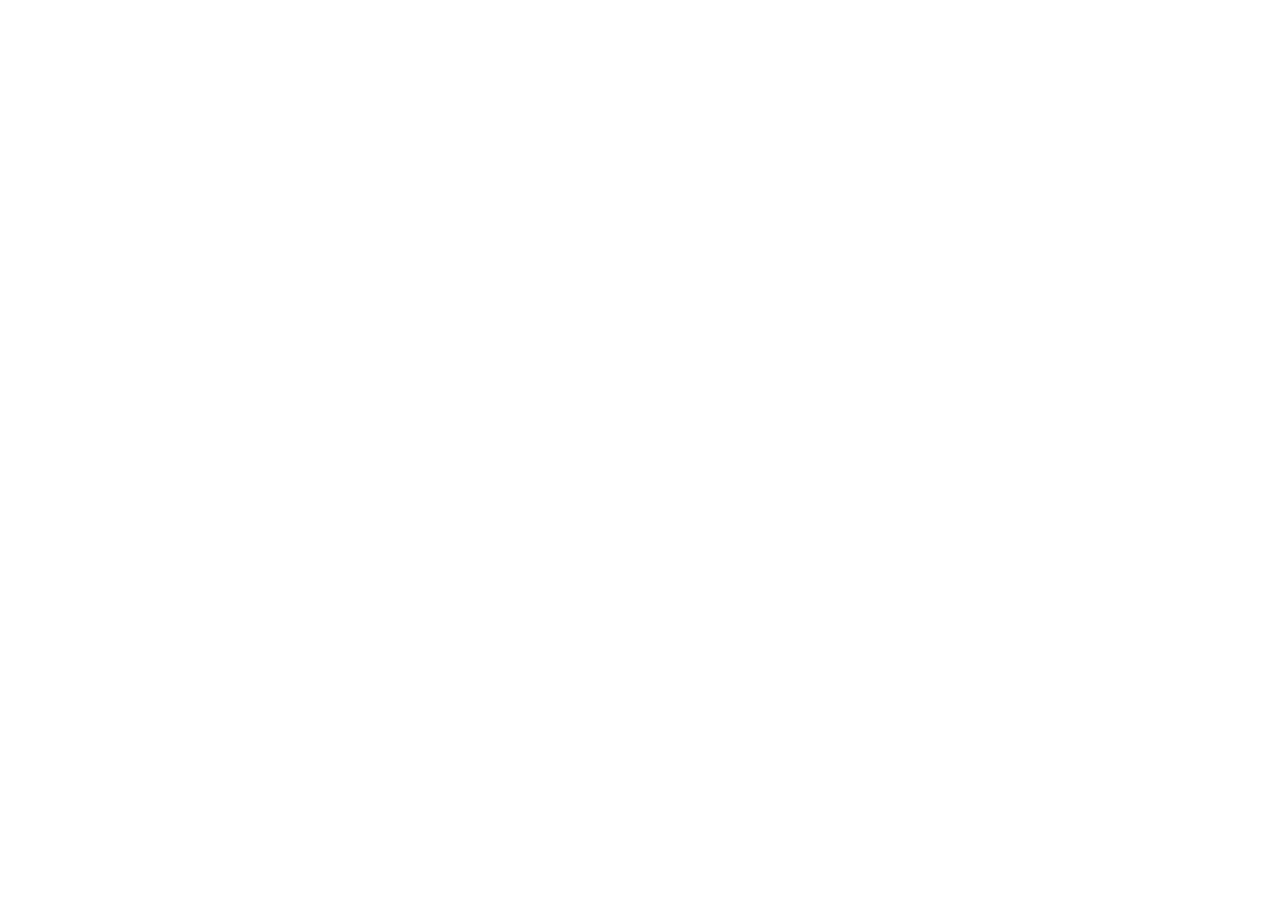
==== qgis2web_2026_10_25-00_09_29_727460/index.html @ d970b3ca "Add qgis2web_2026_10_25-00_09_29_727460" ====
<!doctype html>
<html lang="en">
    <head>
        <meta charset="utf-8">
        <meta http-equiv="X-UA-Compatible" content="IE=edge">
        <meta name="viewport" content="initial-scale=1,user-scalable=no,maximum-scale=1,width=device-width">
        <meta name="mobile-web-app-capable" content="yes">
        <meta name="apple-mobile-web-app-capable" content="yes">
        <link rel="stylesheet" href="css/leaflet.css">
        <link rel="stylesheet" href="css/L.Control.Layers.Tree.css">
        <link rel="stylesheet" href="css/qgis2web.css">
        <link rel="stylesheet" href="css/fontawesome-all.min.css">
        <link rel="stylesheet" href="css/MarkerCluster.css">
        <link rel="stylesheet" href="css/MarkerCluster.Default.css">
        <link rel="stylesheet" href="css/leaflet.photon.css">
        <link rel="stylesheet" href="css/leaflet-measure.css">
        <style>
        html, body, #map {
            width: 100%;
            height: 100%;
            padding: 0;
            margin: 0;
        }
        </style>
        <title></title>
    </head>
    <body>
        <div id="map">
        </div>
        <script src="js/qgis2web_expressions.js"></script>
        <script src="js/leaflet.js"></script>
        <script src="js/L.Control.Layers.Tree.min.js"></script>
        <script src="js/leaflet.rotatedMarker.js"></script>
        <script src="js/leaflet.pattern.js"></script>
        <script src="js/leaflet-hash.js"></script>
        <script src="js/Autolinker.min.js"></script>
        <script src="js/rbush.min.js"></script>
        <script src="js/labelgun.min.js"></script>
        <script src="js/labels.js"></script>
        <script src="js/leaflet.photon.js"></script>
        <script src="js/leaflet-measure.js"></script>
        <script src="js/leaflet.markercluster.js"></script>
        <script src="data/UtilityLines_2.js"></script>
        <script src="data/BuildingLine_3.js"></script>
        <script src="data/HydrographyLine_4.js"></script>
        <script src="data/1992InterviewData_6.js"></script>
        <script src="data/B21_7.js"></script>
        <script>
        var highlightLayer;
        function highlightFeature(e) {
            highlightLayer = e.target;
            highlightLayer.openPopup();
        }
        var map = L.map('map', {
            zoomControl:false, maxZoom:28, minZoom:1
        }).fitBounds([[22.26948636373318,113.93070449244897],[22.296242322467123,113.96947660031492]]);
        var hash = new L.Hash(map);
        map.attributionControl.setPrefix('<a href="https://github.com/qgis2web/qgis2web" target="_blank">qgis2web</a> &middot; <a href="https://leafletjs.com" title="A JS library for interactive maps">Leaflet</a> &middot; <a href="https://qgis.org">QGIS</a>');
        var autolinker = new Autolinker({truncate: {length: 30, location: 'smart'}});
        // remove popup's row if "visible-with-data"
        function removeEmptyRowsFromPopupContent(content, feature) {
         var tempDiv = document.createElement('div');
         tempDiv.innerHTML = content;
         var rows = tempDiv.querySelectorAll('tr');
         for (var i = 0; i < rows.length; i++) {
             var td = rows[i].querySelector('td.visible-with-data');
             var key = td ? td.id : '';
             if (td && td.classList.contains('visible-with-data') && feature.properties[key] == null) {
                 rows[i].parentNode.removeChild(rows[i]);
             }
         }
         return tempDiv.innerHTML;
        }
        // modify popup if contains media
        function addClassToPopupIfMedia(content, popup) {
            var tempDiv = document.createElement('div');
            tempDiv.innerHTML = content;
            var imgTd = tempDiv.querySelector('td img');
            if (imgTd) {
                var src = imgTd.getAttribute('src');
                if (/\.(jpg|jpeg|png|gif|bmp|webp|avif)$/i.test(src)) {
                    popup._contentNode.classList.add('media');
                    var img = popup._contentNode.querySelector('td img');
                    if (img) {
                        // If already loaded (cache), update immediately
                        if (img.complete && img.naturalHeight > 0) {
                            popup.update();
                        } else {
                            img.addEventListener('load', function() {
                                popup.update();
                            });
                            img.addEventListener('error', function() {
                                popup.update();
                            });
                        }
                    }
                } else if (/\.(mp3|wav|ogg|aac)$/i.test(src)) {
                    var audio = document.createElement('audio');
                    audio.controls = true;
                    audio.src = src;
                    imgTd.parentNode.replaceChild(audio, imgTd);
                    popup._contentNode.classList.add('media');
                    setTimeout(function() {
                        popup.setContent(tempDiv.innerHTML);
                        popup.update();
                    }, 10);
                } else if (/\.(mp4|webm|ogg|mov)$/i.test(src)) {
                    var video = document.createElement('video');
                    video.controls = true;
                    video.src = src;
                    video.style.width = "400px";
                    video.style.height = "300px";
                    video.style.maxHeight = "60vh";
                    video.style.maxWidth = "60vw";
                    imgTd.parentNode.replaceChild(video, imgTd);
                    popup._contentNode.classList.add('media');
                    // Aggiorna il popup quando il video carica i metadati
                    video.addEventListener('loadedmetadata', function() {
                        popup.update();
                    });
                    setTimeout(function() {
                        popup.setContent(tempDiv.innerHTML);
                        popup.update();
                    }, 10);
                } else {
                    popup._contentNode.classList.remove('media');
                }
            } else {
                popup._contentNode.classList.remove('media');
            }
        }
        var zoomControl = L.control.zoom({
            position: 'topleft'
        }).addTo(map);
        var measureControl = new L.Control.Measure({
            position: 'topleft',
            primaryLengthUnit: 'meters',
            secondaryLengthUnit: 'kilometers',
            primaryAreaUnit: 'sqmeters',
            secondaryAreaUnit: 'hectares'
        });
        measureControl.addTo(map);
        document.getElementsByClassName('leaflet-control-measure-toggle')[0].innerHTML = '';
        document.getElementsByClassName('leaflet-control-measure-toggle')[0].className += ' fas fa-ruler';
        var bounds_group = new L.featureGroup([]);
        function setBounds() {
        }
        map.createPane('pane_2026opographicMap_0');
        map.getPane('pane_2026opographicMap_0').style.zIndex = 400;
        var img_2026opographicMap_0 = 'data/2026opographicMap_0.png';
        var img_bounds_2026opographicMap_0 = [[22.273666401328807,113.93408524462212],[22.300808410150857,113.9705172786357]];
        var layer_2026opographicMap_0 = new L.imageOverlay(img_2026opographicMap_0,
                                              img_bounds_2026opographicMap_0,
                                              {pane: 'pane_2026opographicMap_0'});
        bounds_group.addLayer(layer_2026opographicMap_0);
        map.addLayer(layer_2026opographicMap_0);
        map.createPane('pane_1982Aerial_1');
        map.getPane('pane_1982Aerial_1').style.zIndex = 401;
        var img_1982Aerial_1 = 'data/1982Aerial_1.png';
        var img_bounds_1982Aerial_1 = [[22.273668309625048,113.93408318735082],[22.300810318902073,113.9705152222537]];
        var layer_1982Aerial_1 = new L.imageOverlay(img_1982Aerial_1,
                                              img_bounds_1982Aerial_1,
                                              {pane: 'pane_1982Aerial_1'});
        bounds_group.addLayer(layer_1982Aerial_1);
        map.addLayer(layer_1982Aerial_1);
        function pop_UtilityLines_2(feature, layer) {
            layer.on({
                mouseout: function(e) {
                    if (typeof layer.closePopup == 'function') {
                        layer.closePopup();
                    } else {
                        layer.eachLayer(function(feature){
                            feature.closePopup()
                        });
                    }
                },
                mouseover: highlightFeature,
            });
            var popupContent = '<table>\
                    <tr>\
                        <td colspan="2">' + (feature.properties['OBJECTID'] !== null ? autolinker.link(String(feature.properties['OBJECTID']).replace(/'/g, '\'').toLocaleString()) : '') + '</td>\
                    </tr>\
                    <tr>\
                        <td colspan="2">' + (feature.properties['LASTUPDATEDATE'] !== null ? autolinker.link(String(feature.properties['LASTUPDATEDATE']).replace(/'/g, '\'').toLocaleString()) : '') + '</td>\
                    </tr>\
                    <tr>\
                        <td colspan="2">' + (feature.properties['FEATURE_ID'] !== null ? autolinker.link(String(feature.properties['FEATURE_ID']).replace(/'/g, '\'').toLocaleString()) : '') + '</td>\
                    </tr>\
                    <tr>\
                        <td colspan="2">' + (feature.properties['FEATUREPOLY_ID'] !== null ? autolinker.link(String(feature.properties['FEATUREPOLY_ID']).replace(/'/g, '\'').toLocaleString()) : '') + '</td>\
                    </tr>\
                    <tr>\
                        <td colspan="2">' + (feature.properties['FEATURESUBTYPE'] !== null ? autolinker.link(String(feature.properties['FEATURESUBTYPE']).replace(/'/g, '\'').toLocaleString()) : '') + '</td>\
                    </tr>\
                    <tr>\
                        <td colspan="2">' + (feature.properties['FEATURECODE'] !== null ? autolinker.link(String(feature.properties['FEATURECODE']).replace(/'/g, '\'').toLocaleString()) : '') + '</td>\
                    </tr>\
                    <tr>\
                        <td colspan="2">' + (feature.properties['DATASTATUS'] !== null ? autolinker.link(String(feature.properties['DATASTATUS']).replace(/'/g, '\'').toLocaleString()) : '') + '</td>\
                    </tr>\
                    <tr>\
                        <td colspan="2">' + (feature.properties['DATASOURCE'] !== null ? autolinker.link(String(feature.properties['DATASOURCE']).replace(/'/g, '\'').toLocaleString()) : '') + '</td>\
                    </tr>\
                    <tr>\
                        <td colspan="2">' + (feature.properties['DATALEVEL'] !== null ? autolinker.link(String(feature.properties['DATALEVEL']).replace(/'/g, '\'').toLocaleString()) : '') + '</td>\
                    </tr>\
                    <tr>\
                        <td colspan="2">' + (feature.properties['DISPLAY'] !== null ? autolinker.link(String(feature.properties['DISPLAY']).replace(/'/g, '\'').toLocaleString()) : '') + '</td>\
                    </tr>\
                    <tr>\
                        <td colspan="2">' + (feature.properties['ENGLISHNAME'] !== null ? autolinker.link(String(feature.properties['ENGLISHNAME']).replace(/'/g, '\'').toLocaleString()) : '') + '</td>\
                    </tr>\
                    <tr>\
                        <td colspan="2">' + (feature.properties['CHINESENAME'] !== null ? autolinker.link(String(feature.properties['CHINESENAME']).replace(/'/g, '\'').toLocaleString()) : '') + '</td>\
                    </tr>\
                    <tr>\
                        <td colspan="2">' + (feature.properties['DISTRICT'] !== null ? autolinker.link(String(feature.properties['DISTRICT']).replace(/'/g, '\'').toLocaleString()) : '') + '</td>\
                    </tr>\
                    <tr>\
                        <td colspan="2">' + (feature.properties['Shape_Length'] !== null ? autolinker.link(String(feature.properties['Shape_Length']).replace(/'/g, '\'').toLocaleString()) : '') + '</td>\
                    </tr>\
                </table>';
            var content = removeEmptyRowsFromPopupContent(popupContent, feature);
			layer.on('popupopen', function(e) {
				addClassToPopupIfMedia(content, e.popup);
			});
			layer.bindPopup(content, { maxHeight: 400 });
        }

        function style_UtilityLines_2_0() {
            return {
                pane: 'pane_UtilityLines_2',
                opacity: 1,
                color: 'rgba(232,113,141,1.0)',
                dashArray: '',
                lineCap: 'round',
                lineJoin: 'round',
                weight: 1.0,
                fillOpacity: 0,
                interactive: true,
            }
        }
        map.createPane('pane_UtilityLines_2');
        map.getPane('pane_UtilityLines_2').style.zIndex = 402;
        map.getPane('pane_UtilityLines_2').style['mix-blend-mode'] = 'normal';
        var layer_UtilityLines_2 = new L.geoJson(json_UtilityLines_2, {
            attribution: '',
            interactive: true,
            dataVar: 'json_UtilityLines_2',
            layerName: 'layer_UtilityLines_2',
            pane: 'pane_UtilityLines_2',
            onEachFeature: pop_UtilityLines_2,
            style: style_UtilityLines_2_0,
        });
        bounds_group.addLayer(layer_UtilityLines_2);
        map.addLayer(layer_UtilityLines_2);
        function pop_BuildingLine_3(feature, layer) {
            layer.on({
                mouseout: function(e) {
                    if (typeof layer.closePopup == 'function') {
                        layer.closePopup();
                    } else {
                        layer.eachLayer(function(feature){
                            feature.closePopup()
                        });
                    }
                },
                mouseover: highlightFeature,
            });
            var popupContent = '<table>\
                    <tr>\
                        <td colspan="2">' + (feature.properties['OBJECTID'] !== null ? autolinker.link(String(feature.properties['OBJECTID']).replace(/'/g, '\'').toLocaleString()) : '') + '</td>\
                    </tr>\
                    <tr>\
                        <td colspan="2">' + (feature.properties['LASTUPDATEDATE'] !== null ? autolinker.link(String(feature.properties['LASTUPDATEDATE']).replace(/'/g, '\'').toLocaleString()) : '') + '</td>\
                    </tr>\
                    <tr>\
                        <td colspan="2">' + (feature.properties['FEATURE_ID'] !== null ? autolinker.link(String(feature.properties['FEATURE_ID']).replace(/'/g, '\'').toLocaleString()) : '') + '</td>\
                    </tr>\
                    <tr>\
                        <td colspan="2">' + (feature.properties['FEATUREPOLY_ID'] !== null ? autolinker.link(String(feature.properties['FEATUREPOLY_ID']).replace(/'/g, '\'').toLocaleString()) : '') + '</td>\
                    </tr>\
                    <tr>\
                        <td colspan="2">' + (feature.properties['FEATURESUBTYPE'] !== null ? autolinker.link(String(feature.properties['FEATURESUBTYPE']).replace(/'/g, '\'').toLocaleString()) : '') + '</td>\
                    </tr>\
                    <tr>\
                        <td colspan="2">' + (feature.properties['FEATURECODE'] !== null ? autolinker.link(String(feature.properties['FEATURECODE']).replace(/'/g, '\'').toLocaleString()) : '') + '</td>\
                    </tr>\
                    <tr>\
                        <td colspan="2">' + (feature.properties['DATASTATUS'] !== null ? autolinker.link(String(feature.properties['DATASTATUS']).replace(/'/g, '\'').toLocaleString()) : '') + '</td>\
                    </tr>\
                    <tr>\
                        <td colspan="2">' + (feature.properties['DATASOURCE'] !== null ? autolinker.link(String(feature.properties['DATASOURCE']).replace(/'/g, '\'').toLocaleString()) : '') + '</td>\
                    </tr>\
                    <tr>\
                        <td colspan="2">' + (feature.properties['DATALEVEL'] !== null ? autolinker.link(String(feature.properties['DATALEVEL']).replace(/'/g, '\'').toLocaleString()) : '') + '</td>\
                    </tr>\
                    <tr>\
                        <td colspan="2">' + (feature.properties['DISPLAY'] !== null ? autolinker.link(String(feature.properties['DISPLAY']).replace(/'/g, '\'').toLocaleString()) : '') + '</td>\
                    </tr>\
                    <tr>\
                        <td colspan="2">' + (feature.properties['DISTRICT'] !== null ? autolinker.link(String(feature.properties['DISTRICT']).replace(/'/g, '\'').toLocaleString()) : '') + '</td>\
                    </tr>\
                    <tr>\
                        <td colspan="2">' + (feature.properties['Shape_Length'] !== null ? autolinker.link(String(feature.properties['Shape_Length']).replace(/'/g, '\'').toLocaleString()) : '') + '</td>\
                    </tr>\
                </table>';
            var content = removeEmptyRowsFromPopupContent(popupContent, feature);
			layer.on('popupopen', function(e) {
				addClassToPopupIfMedia(content, e.popup);
			});
			layer.bindPopup(content, { maxHeight: 400 });
        }

        function style_BuildingLine_3_0() {
            return {
                pane: 'pane_BuildingLine_3',
                opacity: 1,
                color: 'rgba(114,155,111,1.0)',
                dashArray: '',
                lineCap: 'round',
                lineJoin: 'round',
                weight: 1.0,
                fillOpacity: 0,
                interactive: true,
            }
        }
        map.createPane('pane_BuildingLine_3');
        map.getPane('pane_BuildingLine_3').style.zIndex = 403;
        map.getPane('pane_BuildingLine_3').style['mix-blend-mode'] = 'normal';
        var layer_BuildingLine_3 = new L.geoJson(json_BuildingLine_3, {
            attribution: '',
            interactive: true,
            dataVar: 'json_BuildingLine_3',
            layerName: 'layer_BuildingLine_3',
            pane: 'pane_BuildingLine_3',
            onEachFeature: pop_BuildingLine_3,
            style: style_BuildingLine_3_0,
        });
        bounds_group.addLayer(layer_BuildingLine_3);
        map.addLayer(layer_BuildingLine_3);
        function pop_HydrographyLine_4(feature, layer) {
            layer.on({
                mouseout: function(e) {
                    if (typeof layer.closePopup == 'function') {
                        layer.closePopup();
                    } else {
                        layer.eachLayer(function(feature){
                            feature.closePopup()
                        });
                    }
                },
                mouseover: highlightFeature,
            });
            var popupContent = '<table>\
                    <tr>\
                        <td colspan="2">' + (feature.properties['OBJECTID'] !== null ? autolinker.link(String(feature.properties['OBJECTID']).replace(/'/g, '\'').toLocaleString()) : '') + '</td>\
                    </tr>\
                    <tr>\
                        <td colspan="2">' + (feature.properties['LASTUPDATEDATE'] !== null ? autolinker.link(String(feature.properties['LASTUPDATEDATE']).replace(/'/g, '\'').toLocaleString()) : '') + '</td>\
                    </tr>\
                    <tr>\
                        <td colspan="2">' + (feature.properties['FEATURE_ID'] !== null ? autolinker.link(String(feature.properties['FEATURE_ID']).replace(/'/g, '\'').toLocaleString()) : '') + '</td>\
                    </tr>\
                    <tr>\
                        <td colspan="2">' + (feature.properties['FEATUREPOLY_ID'] !== null ? autolinker.link(String(feature.properties['FEATUREPOLY_ID']).replace(/'/g, '\'').toLocaleString()) : '') + '</td>\
                    </tr>\
                    <tr>\
                        <td colspan="2">' + (feature.properties['FEATURESUBTYPE'] !== null ? autolinker.link(String(feature.properties['FEATURESUBTYPE']).replace(/'/g, '\'').toLocaleString()) : '') + '</td>\
                    </tr>\
                    <tr>\
                        <td colspan="2">' + (feature.properties['FEATURECODE'] !== null ? autolinker.link(String(feature.properties['FEATURECODE']).replace(/'/g, '\'').toLocaleString()) : '') + '</td>\
                    </tr>\
                    <tr>\
                        <td colspan="2">' + (feature.properties['DATASTATUS'] !== null ? autolinker.link(String(feature.properties['DATASTATUS']).replace(/'/g, '\'').toLocaleString()) : '') + '</td>\
                    </tr>\
                    <tr>\
                        <td colspan="2">' + (feature.properties['DATASOURCE'] !== null ? autolinker.link(String(feature.properties['DATASOURCE']).replace(/'/g, '\'').toLocaleString()) : '') + '</td>\
                    </tr>\
                    <tr>\
                        <td colspan="2">' + (feature.properties['DATALEVEL'] !== null ? autolinker.link(String(feature.properties['DATALEVEL']).replace(/'/g, '\'').toLocaleString()) : '') + '</td>\
                    </tr>\
                    <tr>\
                        <td colspan="2">' + (feature.properties['DISPLAY'] !== null ? autolinker.link(String(feature.properties['DISPLAY']).replace(/'/g, '\'').toLocaleString()) : '') + '</td>\
                    </tr>\
                    <tr>\
                        <td colspan="2">' + (feature.properties['ENGLISHNAME'] !== null ? autolinker.link(String(feature.properties['ENGLISHNAME']).replace(/'/g, '\'').toLocaleString()) : '') + '</td>\
                    </tr>\
                    <tr>\
                        <td colspan="2">' + (feature.properties['CHINESENAME'] !== null ? autolinker.link(String(feature.properties['CHINESENAME']).replace(/'/g, '\'').toLocaleString()) : '') + '</td>\
                    </tr>\
                    <tr>\
                        <td colspan="2">' + (feature.properties['DISTRICT'] !== null ? autolinker.link(String(feature.properties['DISTRICT']).replace(/'/g, '\'').toLocaleString()) : '') + '</td>\
                    </tr>\
                    <tr>\
                        <td colspan="2">' + (feature.properties['Shape_Length'] !== null ? autolinker.link(String(feature.properties['Shape_Length']).replace(/'/g, '\'').toLocaleString()) : '') + '</td>\
                    </tr>\
                </table>';
            var content = removeEmptyRowsFromPopupContent(popupContent, feature);
			layer.on('popupopen', function(e) {
				addClassToPopupIfMedia(content, e.popup);
			});
			layer.bindPopup(content, { maxHeight: 400 });
        }

        function style_HydrographyLine_4_0() {
            return {
                pane: 'pane_HydrographyLine_4',
                opacity: 1,
                color: 'rgba(133,182,111,1.0)',
                dashArray: '',
                lineCap: 'round',
                lineJoin: 'round',
                weight: 1.0,
                fillOpacity: 0,
                interactive: true,
            }
        }
        map.createPane('pane_HydrographyLine_4');
        map.getPane('pane_HydrographyLine_4').style.zIndex = 404;
        map.getPane('pane_HydrographyLine_4').style['mix-blend-mode'] = 'normal';
        var layer_HydrographyLine_4 = new L.geoJson(json_HydrographyLine_4, {
            attribution: '',
            interactive: true,
            dataVar: 'json_HydrographyLine_4',
            layerName: 'layer_HydrographyLine_4',
            pane: 'pane_HydrographyLine_4',
            onEachFeature: pop_HydrographyLine_4,
            style: style_HydrographyLine_4_0,
        });
        bounds_group.addLayer(layer_HydrographyLine_4);
        map.addLayer(layer_HydrographyLine_4);
        map.createPane('pane_1992interviewmap_5');
        map.getPane('pane_1992interviewmap_5').style.zIndex = 405;
        var img_1992interviewmap_5 = 'data/1992interviewmap_5.png';
        var img_bounds_1992interviewmap_5 = [[22.27548590028527,113.93320383963692],[22.279678617389546,113.93923168681332]];
        var layer_1992interviewmap_5 = new L.imageOverlay(img_1992interviewmap_5,
                                              img_bounds_1992interviewmap_5,
                                              {pane: 'pane_1992interviewmap_5'});
        bounds_group.addLayer(layer_1992interviewmap_5);
        map.addLayer(layer_1992interviewmap_5);
        function pop_1992InterviewData_6(feature, layer) {
            layer.on({
                mouseout: function(e) {
                    if (typeof layer.closePopup == 'function') {
                        layer.closePopup();
                    } else {
                        layer.eachLayer(function(feature){
                            feature.closePopup()
                        });
                    }
                },
                mouseover: highlightFeature,
            });
            var popupContent = '<table>\
                    <tr>\
                        <td colspan="2">' + (feature.properties['fid'] !== null ? autolinker.link(String(feature.properties['fid']).replace(/'/g, '\'').toLocaleString()) : '') + '</td>\
                    </tr>\
                    <tr>\
                        <td colspan="2">' + (feature.properties['House'] !== null ? autolinker.link(String(feature.properties['House']).replace(/'/g, '\'').toLocaleString()) : '') + '</td>\
                    </tr>\
                    <tr>\
                        <td colspan="2">' + (feature.properties['Interview'] !== null ? autolinker.link(String(feature.properties['Interview']).replace(/'/g, '\'').toLocaleString()) : '') + '</td>\
                    </tr>\
                    <tr>\
                        <td colspan="2">' + (feature.properties['Notes'] !== null ? autolinker.link(String(feature.properties['Notes']).replace(/'/g, '\'').toLocaleString()) : '') + '</td>\
                    </tr>\
                </table>';
            var content = removeEmptyRowsFromPopupContent(popupContent, feature);
			layer.on('popupopen', function(e) {
				addClassToPopupIfMedia(content, e.popup);
			});
			layer.bindPopup(content, { maxHeight: 400 });
        }

        function style_1992InterviewData_6_0(feature) {
            switch(String(feature.properties['Interview'])) {
                case 'N':
                    return {
                pane: 'pane_1992InterviewData_6',
                opacity: 1,
                color: 'rgba(35,35,35,1.0)',
                dashArray: '',
                lineCap: 'butt',
                lineJoin: 'miter',
                weight: 1.0, 
                fill: true,
                fillOpacity: 1,
                fillColor: 'rgba(14,0,198,1.0)',
                interactive: true,
            }
                    break;
                case 'Y':
                    return {
                pane: 'pane_1992InterviewData_6',
                opacity: 1,
                color: 'rgba(35,35,35,1.0)',
                dashArray: '',
                lineCap: 'butt',
                lineJoin: 'miter',
                weight: 1.0, 
                fill: true,
                fillOpacity: 1,
                fillColor: 'rgba(216,0,92,1.0)',
                interactive: true,
            }
                    break;
                default:
                    return {
                pane: 'pane_1992InterviewData_6',
                opacity: 1,
                color: 'rgba(35,35,35,1.0)',
                dashArray: '',
                lineCap: 'butt',
                lineJoin: 'miter',
                weight: 1.0, 
                fill: true,
                fillOpacity: 1,
                fillColor: 'rgba(39,216,154,1.0)',
                interactive: true,
            }
                    break;
            }
        }
        map.createPane('pane_1992InterviewData_6');
        map.getPane('pane_1992InterviewData_6').style.zIndex = 406;
        map.getPane('pane_1992InterviewData_6').style['mix-blend-mode'] = 'normal';
        var layer_1992InterviewData_6 = new L.geoJson(json_1992InterviewData_6, {
            attribution: '',
            interactive: true,
            dataVar: 'json_1992InterviewData_6',
            layerName: 'layer_1992InterviewData_6',
            pane: 'pane_1992InterviewData_6',
            onEachFeature: pop_1992InterviewData_6,
            style: style_1992InterviewData_6_0,
        });
        bounds_group.addLayer(layer_1992InterviewData_6);
        map.addLayer(layer_1992InterviewData_6);
        function pop_B21_7(feature, layer) {
            layer.on({
                mouseout: function(e) {
                    if (typeof layer.closePopup == 'function') {
                        layer.closePopup();
                    } else {
                        layer.eachLayer(function(feature){
                            feature.closePopup()
                        });
                    }
                },
                mouseover: highlightFeature,
            });
            var popupContent = '<table>\
                    <tr>\
                        <th scope="row">Photo ID</th>\
                        <td class="visible-with-data" id="照片總編號
Photo ID">' + (feature.properties['照片總編號
Photo ID'] !== null ? autolinker.link(String(feature.properties['照片總編號
Photo ID']).replace(/'/g, '\'').toLocaleString()) : '') + '</td>\
                    </tr>\
                    <tr>\
                        <th scope="row">Date</th>\
                        <td class="visible-with-data" id="指攝日期
Photograph Date">' + (feature.properties['指攝日期
Photograph Date'] !== null ? autolinker.link(String(feature.properties['指攝日期
Photograph Date']).replace(/'/g, '\'').toLocaleString()) : '') + '</td>\
                    </tr>\
                    <tr>\
                        <th scope="row">Location</th>\
                        <td class="visible-with-data" id="位置
Place">' + (feature.properties['位置
Place'] !== null ? autolinker.link(String(feature.properties['位置
Place']).replace(/'/g, '\'').toLocaleString()) : '') + '</td>\
                    </tr>\
                    <tr>\
                        <th scope="row">Photograph</th>\
                        <td class="visible-with-data" id="相片
Photo_path">' + (feature.properties['相片
Photo_path'] !== null ? '<img src="images/' + String(feature.properties['相片
Photo_path']).replace(/[\\/:]/g, '_').trim().replace(/'/g, '\'').replace(/"/g, '&quot;') + '">' : '') + '</td>\
                    </tr>\
                    <tr>\
                        <th scope="row">Primary subject</th>\
                        <td class="visible-with-data" id="Subject 1">' + (feature.properties['Subject 1'] !== null ? autolinker.link(String(feature.properties['Subject 1']).replace(/'/g, '\'').toLocaleString()) : '') + '</td>\
                    </tr>\
                    <tr>\
                        <th scope="row">Secondary Subject</th>\
                        <td class="visible-with-data" id="Subject 2">' + (feature.properties['Subject 2'] !== null ? autolinker.link(String(feature.properties['Subject 2']).replace(/'/g, '\'').toLocaleString()) : '') + '</td>\
                    </tr>\
                    <tr>\
                        <th scope="row">Direction</th>\
                        <td class="visible-with-data" id="Direction">' + (feature.properties['Direction'] !== null ? autolinker.link(String(feature.properties['Direction']).replace(/'/g, '\'').toLocaleString()) : '') + '</td>\
                    </tr>\
                    <tr>\
                        <th scope="row">File Type</th>\
                        <td class="visible-with-data" id="檔案類型
File type">' + (feature.properties['檔案類型
File type'] !== null ? autolinker.link(String(feature.properties['檔案類型
File type']).replace(/'/g, '\'').toLocaleString()) : '') + '</td>\
                    </tr>\
                    <tr>\
                        <th scope="row">Source</th>\
                        <td class="visible-with-data" id="Source">' + (feature.properties['Source'] !== null ? autolinker.link(String(feature.properties['Source']).replace(/'/g, '\'').toLocaleString()) : '') + '</td>\
                    </tr>\
                    <tr>\
                        <th scope="row">Location precision</th>\
                        <td class="visible-with-data" id="坐標可信度
coordinate_confidence">' + (feature.properties['坐標可信度
coordinate_confidence'] !== null ? autolinker.link(String(feature.properties['坐標可信度
coordinate_confidence']).replace(/'/g, '\'').toLocaleString()) : '') + '</td>\
                    </tr>\
                    <tr>\
                        <th scope="row">Note</th>\
                        <td class="visible-with-data" id="坐標備註
coordinate_note">' + (feature.properties['坐標備註
coordinate_note'] !== null ? autolinker.link(String(feature.properties['坐標備註
coordinate_note']).replace(/'/g, '\'').toLocaleString()) : '') + '</td>\
                    </tr>\
                </table>';
            var content = removeEmptyRowsFromPopupContent(popupContent, feature);
			layer.on('popupopen', function(e) {
				addClassToPopupIfMedia(content, e.popup);
			});
			layer.bindPopup(content, { maxHeight: 400 });
        }

        function style_B21_7_0(feature) {
            switch(String(feature.properties['Subject 1'])) {
                case 'Aerial':
                    return {
                pane: 'pane_B21_7',
                radius: 8.0,
                opacity: 1,
                color: 'rgba(0,0,0,1.0)',
                dashArray: '',
                lineCap: 'butt',
                lineJoin: 'miter',
                weight: 2.0,
                fill: true,
                fillOpacity: 1,
                fillColor: 'rgba(240,200,130,1.0)',
                interactive: true,
            }
                    break;
                case 'Estate':
                    return {
                pane: 'pane_B21_7',
                radius: 8.0,
                opacity: 1,
                color: 'rgba(0,0,0,1.0)',
                dashArray: '',
                lineCap: 'butt',
                lineJoin: 'miter',
                weight: 2.0,
                fill: true,
                fillOpacity: 1,
                fillColor: 'rgba(136,129,226,1.0)',
                interactive: true,
            }
                    break;
                case 'Fort':
                    return {
                pane: 'pane_B21_7',
                radius: 8.0,
                opacity: 1,
                color: 'rgba(0,0,0,1.0)',
                dashArray: '',
                lineCap: 'butt',
                lineJoin: 'miter',
                weight: 2.0,
                fill: true,
                fillOpacity: 1,
                fillColor: 'rgba(126,230,163,1.0)',
                interactive: true,
            }
                    break;
                case 'Park':
                    return {
                pane: 'pane_B21_7',
                radius: 8.0,
                opacity: 1,
                color: 'rgba(0,0,0,1.0)',
                dashArray: '',
                lineCap: 'butt',
                lineJoin: 'miter',
                weight: 2.0,
                fill: true,
                fillOpacity: 1,
                fillColor: 'rgba(218,16,60,1.0)',
                interactive: true,
            }
                    break;
                case 'Shrine':
                    return {
                pane: 'pane_B21_7',
                radius: 8.0,
                opacity: 1,
                color: 'rgba(0,0,0,1.0)',
                dashArray: '',
                lineCap: 'butt',
                lineJoin: 'miter',
                weight: 2.0,
                fill: true,
                fillOpacity: 1,
                fillColor: 'rgba(149,205,92,1.0)',
                interactive: true,
            }
                    break;
                case 'Village':
                    return {
                pane: 'pane_B21_7',
                radius: 8.0,
                opacity: 1,
                color: 'rgba(0,0,0,1.0)',
                dashArray: '',
                lineCap: 'butt',
                lineJoin: 'miter',
                weight: 2.0,
                fill: true,
                fillOpacity: 1,
                fillColor: 'rgba(216,113,225,1.0)',
                interactive: true,
            }
                    break;
                default:
                    return {
                pane: 'pane_B21_7',
                radius: 8.0,
                opacity: 1,
                color: 'rgba(0,0,0,1.0)',
                dashArray: '',
                lineCap: 'butt',
                lineJoin: 'miter',
                weight: 2.0,
                fill: true,
                fillOpacity: 1,
                fillColor: 'rgba(116,206,229,1.0)',
                interactive: true,
            }
                    break;
            }
        }
        map.createPane('pane_B21_7');
        map.getPane('pane_B21_7').style.zIndex = 407;
        map.getPane('pane_B21_7').style['mix-blend-mode'] = 'normal';
        var layer_B21_7 = new L.geoJson(json_B21_7, {
            attribution: '',
            interactive: true,
            dataVar: 'json_B21_7',
            layerName: 'layer_B21_7',
            pane: 'pane_B21_7',
            onEachFeature: pop_B21_7,
            pointToLayer: function (feature, latlng) {
                var context = {
                    feature: feature,
                    variables: {}
                };
                return L.circleMarker(latlng, style_B21_7_0(feature));
            },
        });
        var cluster_B21_7 = new L.MarkerClusterGroup({showCoverageOnHover: false,
            spiderfyDistanceMultiplier: 2});
        cluster_B21_7.addLayer(layer_B21_7);

        bounds_group.addLayer(layer_B21_7);
        cluster_B21_7.addTo(map);
        setBounds();
        var i = 0;
        layer_B21_7.eachLayer(function(layer) {
            var context = {
                feature: layer.feature,
                variables: {}
            };
            layer.bindTooltip((layer.feature.properties['q2wHide_照片流水號
Photo serial number'] !== null?String('<div style="color: #323232; font-size: 10pt; font-family: \'Open Sans\', sans-serif;">' + layer.feature.properties['q2wHide_照片流水號
Photo serial number']).replace(/\\n/g, '<br>') + '</div>':''), {permanent: true, offset: [-0, -16], className: 'css_B21_7'});
            labels.push(layer);
            totalMarkers += 1;
              layer.added = true;
              addLabel(layer, i);
              i++;
        });
        L.ImageOverlay.include({
            getBounds: function () {
                return this._bounds;
            }
        });
        resetLabels([layer_B21_7]);
        map.on("zoomend", function(){
            resetLabels([layer_B21_7]);
        });
        map.on("layeradd", function(){
            resetLabels([layer_B21_7]);
        });
        map.on("layerremove", function(){
            resetLabels([layer_B21_7]);
        });
        </script>        
    </body>
</html>
---- qgis2web_2026_10_25-00_09_29_727460/css/leaflet.css ----
/* required styles */

.leaflet-pane,
.leaflet-tile,
.leaflet-marker-icon,
.leaflet-marker-shadow,
.leaflet-tile-container,
.leaflet-pane > svg,
.leaflet-pane > canvas,
.leaflet-zoom-box,
.leaflet-image-layer,
.leaflet-layer {
	position: absolute;
	left: 0;
	top: 0;
	}
.leaflet-container {
	overflow: hidden;
	}
.leaflet-tile,
.leaflet-marker-icon,
.leaflet-marker-shadow {
	-webkit-user-select: none;
	   -moz-user-select: none;
	        user-select: none;
	  -webkit-user-drag: none;
	}
/* Prevents IE11 from highlighting tiles in blue */
.leaflet-tile::selection {
	background: transparent;
}
/* Safari renders non-retina tile on retina better with this, but Chrome is worse */
.leaflet-safari .leaflet-tile {
	image-rendering: -webkit-optimize-contrast;
	}
/* hack that prevents hw layers "stretching" when loading new tiles */
.leaflet-safari .leaflet-tile-container {
	width: 1600px;
	height: 1600px;
	-webkit-transform-origin: 0 0;
	}
.leaflet-marker-icon,
.leaflet-marker-shadow {
	display: block;
	}
/* .leaflet-container svg: reset svg max-width decleration shipped in Joomla! (joomla.org) 3.x */
/* .leaflet-container img: map is broken in FF if you have max-width: 100% on tiles */
.leaflet-container .leaflet-overlay-pane svg {
	max-width: none !important;
	max-height: none !important;
	}
.leaflet-container .leaflet-marker-pane img,
.leaflet-container .leaflet-shadow-pane img,
.leaflet-container .leaflet-tile-pane img,
.leaflet-container img.leaflet-image-layer,
.leaflet-container .leaflet-tile {
	max-width: none !important;
	max-height: none !important;
	width: auto;
	padding: 0;
	}

.leaflet-container img.leaflet-tile {
	/* See: https://bugs.chromium.org/p/chromium/issues/detail?id=600120 */
	mix-blend-mode: plus-lighter;
}

.leaflet-container.leaflet-touch-zoom {
	-ms-touch-action: pan-x pan-y;
	touch-action: pan-x pan-y;
	}
.leaflet-container.leaflet-touch-drag {
	-ms-touch-action: pinch-zoom;
	/* Fallback for FF which doesn't support pinch-zoom */
	touch-action: none;
	touch-action: pinch-zoom;
}
.leaflet-container.leaflet-touch-drag.leaflet-touch-zoom {
	-ms-touch-action: none;
	touch-action: none;
}
.leaflet-container {
	-webkit-tap-highlight-color: transparent;
}
.leaflet-container a {
	-webkit-tap-highlight-color: rgba(51, 181, 229, 0.4);
}
.leaflet-tile {
	filter: inherit;
	visibility: hidden;
	}
.leaflet-tile-loaded {
	visibility: inherit;
	}
.leaflet-zoom-box {
	width: 0;
	height: 0;
	-moz-box-sizing: border-box;
	     box-sizing: border-box;
	z-index: 800;
	}
/* workaround for https://bugzilla.mozilla.org/show_bug.cgi?id=888319 */
.leaflet-overlay-pane svg {
	-moz-user-select: none;
	}

.leaflet-pane         { z-index: 400; }

.leaflet-tile-pane    { z-index: 200; }
.leaflet-overlay-pane { z-index: 400; }
.leaflet-shadow-pane  { z-index: 500; }
.leaflet-marker-pane  { z-index: 600; }
.leaflet-tooltip-pane   { z-index: 650; }
.leaflet-popup-pane   { z-index: 700; }

.leaflet-map-pane canvas { z-index: 100; }
.leaflet-map-pane svg    { z-index: 200; }

.leaflet-vml-shape {
	width: 1px;
	height: 1px;
	}
.lvml {
	behavior: url(#default#VML);
	display: inline-block;
	position: absolute;
	}


/* control positioning */

.leaflet-control {
	position: relative;
	z-index: 800;
	pointer-events: visiblePainted; /* IE 9-10 doesn't have auto */
	pointer-events: auto;
	}
.leaflet-top,
.leaflet-bottom {
	position: absolute;
	z-index: 1000;
	pointer-events: none;
	}
.leaflet-top {
	top: 0;
	}
.leaflet-right {
	right: 0;
	}
.leaflet-bottom {
	bottom: 0;
	}
.leaflet-left {
	left: 0;
	}
.leaflet-control {
	float: left;
	clear: both;
	}
.leaflet-right .leaflet-control {
	float: right;
	}
.leaflet-top .leaflet-control {
	margin-top: 10px;
	}
.leaflet-bottom .leaflet-control {
	margin-bottom: 10px;
	}
.leaflet-left .leaflet-control {
	margin-left: 10px;
	}
.leaflet-right .leaflet-control {
	margin-right: 10px;
	}


/* zoom and fade animations */

.leaflet-fade-anim .leaflet-popup {
	opacity: 0;
	-webkit-transition: opacity 0.2s linear;
	   -moz-transition: opacity 0.2s linear;
	        transition: opacity 0.2s linear;
	}
.leaflet-fade-anim .leaflet-map-pane .leaflet-popup {
	opacity: 1;
	}
.leaflet-zoom-animated {
	-webkit-transform-origin: 0 0;
	    -ms-transform-origin: 0 0;
	        transform-origin: 0 0;
	}
svg.leaflet-zoom-animated {
	will-change: transform;
}

.leaflet-zoom-anim .leaflet-zoom-animated {
	-webkit-transition: -webkit-transform 0.25s cubic-bezier(0,0,0.25,1);
	   -moz-transition:    -moz-transform 0.25s cubic-bezier(0,0,0.25,1);
	        transition:         transform 0.25s cubic-bezier(0,0,0.25,1);
	}
.leaflet-zoom-anim .leaflet-tile,
.leaflet-pan-anim .leaflet-tile {
	-webkit-transition: none;
	   -moz-transition: none;
	        transition: none;
	}

.leaflet-zoom-anim .leaflet-zoom-hide {
	visibility: hidden;
	}


/* cursors */

.leaflet-interactive {
	cursor: pointer;
	}
.leaflet-grab {
	cursor: -webkit-grab;
	cursor:    -moz-grab;
	cursor:         grab;
	}
.leaflet-crosshair,
.leaflet-crosshair .leaflet-interactive {
	cursor: crosshair;
	}
.leaflet-popup-pane,
.leaflet-control {
	cursor: auto;
	}
.leaflet-dragging .leaflet-grab,
.leaflet-dragging .leaflet-grab .leaflet-interactive,
.leaflet-dragging .leaflet-marker-draggable {
	cursor: move;
	cursor: -webkit-grabbing;
	cursor:    -moz-grabbing;
	cursor:         grabbing;
	}

/* marker & overlays interactivity */
.leaflet-marker-icon,
.leaflet-marker-shadow,
.leaflet-image-layer,
.leaflet-pane > svg path,
.leaflet-tile-container {
	pointer-events: none;
	}

.leaflet-marker-icon.leaflet-interactive,
.leaflet-image-layer.leaflet-interactive,
.leaflet-pane > svg path.leaflet-interactive,
svg.leaflet-image-layer.leaflet-interactive path {
	pointer-events: visiblePainted; /* IE 9-10 doesn't have auto */
	pointer-events: auto;
	}

/* visual tweaks */

.leaflet-container {
	background: #ddd;
	outline-offset: 1px;
	}
.leaflet-container a {
	color: #0078A8;
	}
.leaflet-zoom-box {
	border: 2px dotted #38f;
	background: rgba(255,255,255,0.5);
	}


/* general typography */
.leaflet-container {
	font-family: "Helvetica Neue", Arial, Helvetica, sans-serif;
	font-size: 12px;
	font-size: 0.75rem;
	line-height: 1.5;
	}


/* general toolbar styles */

.leaflet-bar {
	box-shadow: 0 1px 5px rgba(0,0,0,0.65);
	border-radius: 4px;
	}
.leaflet-bar a {
	background-color: #fff;
	border-bottom: 1px solid #ccc;
	width: 26px;
	height: 26px;
	line-height: 26px;
	display: block;
	text-align: center;
	text-decoration: none;
	color: black;
	}
.leaflet-bar a,
.leaflet-control-layers-toggle {
	background-position: 50% 50%;
	background-repeat: no-repeat;
	display: block;
	}
.leaflet-bar a:hover,
.leaflet-bar a:focus {
	background-color: #f4f4f4;
	}
.leaflet-bar a:first-child {
	border-top-left-radius: 4px;
	border-top-right-radius: 4px;
	}
.leaflet-bar a:last-child {
	border-bottom-left-radius: 4px;
	border-bottom-right-radius: 4px;
	border-bottom: none;
	}
.leaflet-bar a.leaflet-disabled {
	cursor: default;
	background-color: #f4f4f4;
	color: #bbb;
	}

.leaflet-touch .leaflet-bar a {
	width: 30px;
	height: 30px;
	line-height: 30px;
	}
.leaflet-touch .leaflet-bar a:first-child {
	border-top-left-radius: 2px;
	border-top-right-radius: 2px;
	}
.leaflet-touch .leaflet-bar a:last-child {
	border-bottom-left-radius: 2px;
	border-bottom-right-radius: 2px;
	}

/* zoom control */

.leaflet-control-zoom-in,
.leaflet-control-zoom-out {
	font: bold 18px 'Lucida Console', Monaco, monospace;
	text-indent: 1px;
	}

.leaflet-touch .leaflet-control-zoom-in, .leaflet-touch .leaflet-control-zoom-out  {
	font-size: 22px;
	}


/* layers control */

.leaflet-control-layers {
	box-shadow: 0 1px 5px rgba(0,0,0,0.4);
	background: #fff;
	border-radius: 5px;
	}
.leaflet-control-layers-toggle {
	background-image: url(images/layers.png);
	width: 36px;
	height: 36px;
	}
.leaflet-retina .leaflet-control-layers-toggle {
	background-image: url(images/layers-2x.png);
	background-size: 26px 26px;
	}
.leaflet-touch .leaflet-control-layers-toggle {
	width: 44px;
	height: 44px;
	}
.leaflet-control-layers .leaflet-control-layers-list,
.leaflet-control-layers-expanded .leaflet-control-layers-toggle {
	display: none;
	}
.leaflet-control-layers-expanded .leaflet-control-layers-list {
	display: block;
	position: relative;
	}
.leaflet-control-layers-expanded {
	padding: 6px 10px 6px 6px;
	color: #333;
	background: #fff;
	}
.leaflet-control-layers-scrollbar {
	overflow-y: scroll;
	overflow-x: hidden;
	padding-right: 5px;
	}
.leaflet-control-layers-selector {
	margin-top: 2px;
	position: relative;
	top: 1px;
	}
.leaflet-control-layers label {
	display: block;
	font-size: 13px;
	font-size: 1.08333em;
	}
.leaflet-control-layers-separator {
	height: 0;
	border-top: 1px solid #ddd;
	margin: 5px -10px 5px -6px;
	}

/* Default icon URLs */
.leaflet-default-icon-path { /* used only in path-guessing heuristic, see L.Icon.Default */
	background-image: url(images/marker-icon.png);
	}


/* attribution and scale controls */

.leaflet-container .leaflet-control-attribution {
	background: #fff;
	background: rgba(255, 255, 255, 0.8);
	margin: 0;
	}
.leaflet-control-attribution,
.leaflet-control-scale-line {
	padding: 0 5px;
	color: #333;
	line-height: 1.4;
	}
.leaflet-control-attribution a {
	text-decoration: none;
	}
.leaflet-control-attribution a:hover,
.leaflet-control-attribution a:focus {
	text-decoration: underline;
	}
.leaflet-attribution-flag {
	display: inline !important;
	vertical-align: baseline !important;
	width: 1em;
	height: 0.6669em;
	}
.leaflet-left .leaflet-control-scale {
	margin-left: 5px;
	}
.leaflet-bottom .leaflet-control-scale {
	margin-bottom: 5px;
	}
.leaflet-control-scale-line {
	border: 2px solid #777;
	border-top: none;
	line-height: 1.1;
	padding: 2px 5px 1px;
	white-space: nowrap;
	-moz-box-sizing: border-box;
	     box-sizing: border-box;
	background: rgba(255, 255, 255, 0.8);
	text-shadow: 1px 1px #fff;
	}
.leaflet-control-scale-line:not(:first-child) {
	border-top: 2px solid #777;
	border-bottom: none;
	margin-top: -2px;
	}
.leaflet-control-scale-line:not(:first-child):not(:last-child) {
	border-bottom: 2px solid #777;
	}

.leaflet-touch .leaflet-control-attribution,
.leaflet-touch .leaflet-control-layers,
.leaflet-touch .leaflet-bar {
	box-shadow: none;
	}
.leaflet-touch .leaflet-control-layers,
.leaflet-touch .leaflet-bar {
	border: 2px solid rgba(0,0,0,0.2);
	background-clip: padding-box;
	}


/* popup */

.leaflet-popup {
	position: absolute;
	text-align: center;
	margin-bottom: 20px;
	}
.leaflet-popup-content-wrapper {
	padding: 1px;
	text-align: left;
	border-radius: 12px;
	}
.leaflet-popup-content {
	margin: 13px 24px 13px 20px;
	line-height: 1.3;
	font-size: 13px;
	font-size: 1.08333em;
	min-height: 1px;
	}
.leaflet-popup-content p {
	margin: 17px 0;
	margin: 1.3em 0;
	}
.leaflet-popup-tip-container {
	width: 40px;
	height: 20px;
	position: absolute;
	left: 50%;
	margin-top: -1px;
	margin-left: -20px;
	overflow: hidden;
	pointer-events: none;
	}
.leaflet-popup-tip {
	width: 17px;
	height: 17px;
	padding: 1px;

	margin: -10px auto 0;
	pointer-events: auto;

	-webkit-transform: rotate(45deg);
	   -moz-transform: rotate(45deg);
	    -ms-transform: rotate(45deg);
	        transform: rotate(45deg);
	}
.leaflet-popup-content-wrapper,
.leaflet-popup-tip {
	background: white;
	color: #333;
	box-shadow: 0 3px 14px rgba(0,0,0,0.4);
	}
.leaflet-container a.leaflet-popup-close-button {
	position: absolute;
	top: 0;
	right: 0;
	border: none;
	text-align: center;
	width: 24px;
	height: 24px;
	font: 16px/24px Tahoma, Verdana, sans-serif;
	color: #757575;
	text-decoration: none;
	background: transparent;
	}
.leaflet-container a.leaflet-popup-close-button:hover,
.leaflet-container a.leaflet-popup-close-button:focus {
	color: #585858;
	}
.leaflet-popup-scrolled {
	overflow: auto;
	}

.leaflet-oldie .leaflet-popup-content-wrapper {
	-ms-zoom: 1;
	}
.leaflet-oldie .leaflet-popup-tip {
	width: 24px;
	margin: 0 auto;

	-ms-filter: "progid:DXImageTransform.Microsoft.Matrix(M11=0.70710678, M12=0.70710678, M21=-0.70710678, M22=0.70710678)";
	filter: progid:DXImageTransform.Microsoft.Matrix(M11=0.70710678, M12=0.70710678, M21=-0.70710678, M22=0.70710678);
	}

.leaflet-oldie .leaflet-control-zoom,
.leaflet-oldie .leaflet-control-layers,
.leaflet-oldie .leaflet-popup-content-wrapper,
.leaflet-oldie .leaflet-popup-tip {
	border: 1px solid #999;
	}


/* div icon */

.leaflet-div-icon {
	background: #fff;
	border: 1px solid #666;
	}


/* Tooltip */
/* Base styles for the element that has a tooltip */
.leaflet-tooltip {
	position: absolute;
	padding: 6px;
	background-color: #fff;
	border: 1px solid #fff;
	border-radius: 3px;
	color: #222;
	white-space: nowrap;
	-webkit-user-select: none;
	-moz-user-select: none;
	-ms-user-select: none;
	user-select: none;
	pointer-events: none;
	box-shadow: 0 1px 3px rgba(0,0,0,0.4);
	}
.leaflet-tooltip.leaflet-interactive {
	cursor: pointer;
	pointer-events: auto;
	}
.leaflet-tooltip-top:before,
.leaflet-tooltip-bottom:before,
.leaflet-tooltip-left:before,
.leaflet-tooltip-right:before {
	position: absolute;
	pointer-events: none;
	border: 6px solid transparent;
	background: transparent;
	content: "";
	}

/* Directions */

.leaflet-tooltip-bottom {
	margin-top: 6px;
}
.leaflet-tooltip-top {
	margin-top: -6px;
}
.leaflet-tooltip-bottom:before,
.leaflet-tooltip-top:before {
	left: 50%;
	margin-left: -6px;
	}
.leaflet-tooltip-top:before {
	bottom: 0;
	margin-bottom: -12px;
	border-top-color: #fff;
	}
.leaflet-tooltip-bottom:before {
	top: 0;
	margin-top: -12px;
	margin-left: -6px;
	border-bottom-color: #fff;
	}
.leaflet-tooltip-left {
	margin-left: -6px;
}
.leaflet-tooltip-right {
	margin-left: 6px;
}
.leaflet-tooltip-left:before,
.leaflet-tooltip-right:before {
	top: 50%;
	margin-top: -6px;
	}
.leaflet-tooltip-left:before {
	right: 0;
	margin-right: -12px;
	border-left-color: #fff;
	}
.leaflet-tooltip-right:before {
	left: 0;
	margin-left: -12px;
	border-right-color: #fff;
	}

/* Printing */

@media print {
	/* Prevent printers from removing background-images of controls. */
	.leaflet-control {
		-webkit-print-color-adjust: exact;
		print-color-adjust: exact;
		}
	}
---- qgis2web_2026_10_25-00_09_29_727460/css/qgis2web.css ----
#map {
            background-color: #ffffff
        }
        html, body, #map {
			overflow: hidden;
        }
        .col9{
			height: 100%!important;
		}
		.col3{
			height: 100%;
			overflow: auto;
		}
        .info {
            padding: 6px 8px;
            font: 14px/16px Arial, Helvetica, sans-serif;
            background-color:#f8f8f8 !important;
            color: #444444 !important;
            box-shadow: 0 0 15px rgba(0,0,0,0.2);
            border-radius: 5px;
        }
        .info h2 {
            margin: 0 0 5px;
        }
        .leaflet-container {
            background: #fff;
            padding-right: 10px;
        }
        .leaflet-popup-scrolled {
            border-bottom: unset!important;
            border-top: unset!important;
        }
        .leaflet-popup-content{
            max-height: 70vh;
            max-width: 70vw;
        }
        .leaflet-popup-content.media{
            width: auto!important;
            height: auto!important;
            overflow: auto;
        }
        .leaflet-popup-content th {
            text-align: left;
            vertical-align: top;
            min-width: 75px;
        }
        .leaflet-popup-content td {
            min-width: 75px;
        }
        .leaflet-popup-content td img {
            max-height: 60vh;
            max-width: 60vw;
        }

        .leaflet-tooltip {
            background: none;
            box-shadow: none;
            border: none;
        }
        .leaflet-tooltip-left:before, .leaflet-tooltip-right:before {
            border: 0px;
        }
        .fa, .leaflet-container, a {
            color: #444444 !important;
        }
        .leaflet-control-zoom-in, .leaflet-control-zoom-out,
        .leaflet-control-locate a,
        .leaflet-touch .leaflet-control-geocoder-icon,
        .leaflet-control-search .search-button,
         .leaflet-control-measure {
            background-color: #f8f8f8 !important;
            border-radius: 0px !important;
            color: #444444 !important;
        }
        .abstract {
            font: bold 18px 'Lucida Console', Monaco, monospace;
            text-indent: 1px;
            background-color: #f8f8f8 !important;
            width: 30px !important;
            color: #444444 !important;
            height: 30px !important;
            text-align: center !important;
            line-height: 30px !important;
        }
        .abstractUncollapsed {
            padding: 6px 8px;
            font: 12px/1.5 "Helvetica Neue", Arial, Helvetica, sans-serif;
            background-color:#f8f8f8 !important;
            color: #444444 !important;
            box-shadow: 0 0 15px rgba(0,0,0,0.2);
            border-radius: 5px;
            max-width: 40%;
        }
        .leaflet-control {
            box-shadow: 0 3px 14px rgba(0, 0, 0, 0.4)!important;
            border-radius: 4px;
        }
        .leaflet-touch .leaflet-control-layers,
        .leaflet-touch .leaflet-bar,
        .leaflet-control-search,
        .leaflet-control-measure {
            border: 3px solid rgba(255,255,255,.4) !important;
        }
        .leaflet-control-attribution a {
            color: #0078A8 !important;
        }
        .leaflet-control-scale-line {
            border: 2px solid #f8f8f8 !important;
            border-top: none !important;
            color: black !important;
        }
        .leaflet-control-search .search-button {
            width: 30px !important;
            height: 30px !important;
            font-size: 13px !important;
            text-align: center !important;
            cursor: pointer;
        }
        .search-button.fa.fa-binoculars{
            display: flex;
            justify-content: center;
            align-items: center;
        }
        .leaflet-control-measure .leaflet-control {
            width: 30px !important;
            height: 30px !important;
        }
        .leaflet-container .leaflet-control-search{
            background: none !important;
        }
        .leaflet-control-search .search-input {
            margin: 0px 0px 0px 0px !important;
            height: 30px !important;
        }
        .leaflet-control-measure {
            background: none!important;
            border-radius: 4px !important;
        }
        .leaflet-control-measure .leaflet-control-measure-interaction {
            background-color: #f8f8f8 !important;
        }
        .leaflet-touch .leaflet-control-measure
        .leaflet-control-measure-toggle,
        .leaflet-touch .leaflet-control-measure
        .leaflet-control-measure-toggle:hover {
            width: 30px !important;
            height: 30px !important;
            border-radius: 0px !important;
            background-color: #f8f8f8 !important;
            color: #444444 !important;
            font-size: 13px;
            line-height: 30px;
            text-align: center;
            text-indent: 0%;
        }
        .leaflet-control-layers {
			padding: 2px;
			display: flex;
			flex-direction: column;
			align-items: flex-end;
            background-color: #f8f8f8 !important;
            color: #444444 !important;

		}
        .leaflet-control-layers-expanded {
			padding-left: 6px;
		}	
        .leaflet-control-layers-expanded .leaflet-control-layers-toggle {
            display: block;
            background-image: none;
			text-decoration: none;
            margin-bottom: 3px;
        }
        .leaflet-control-layers-expanded .leaflet-control-layers-toggle::after {
            content: '»';
            font-size: x-large;
            color: #444444 !important;
            display: flex;
            align-items: center;
            justify-content: center;
            width: 100%;
            height: 100%;
            text-align: center;
        }
        .leaflet-overlay-pane {
            z-index: 550;
        }
        .leaflet-popup-pane {
            z-index: 700;
        }
        #gcd-button-control {
            display: flex;
            justify-content: center;
            align-items: center;
        }
        .leaflet-marker-icon{
            white-space: nowrap;
        }
        
        .css_B21_7 {
            pointer-events: none!important;
            text-shadow: -2px -2px 0 #fafafa,
                -2px -1px 0 #fafafa,
                -2px 0px 0 #fafafa,
                -2px 1px 0 #fafafa,
                -2px 2px 0 #fafafa,
                -1px -2px 0 #fafafa,
                -1px -1px 0 #fafafa,
                -1px 0px 0 #fafafa,
                -1px 1px 0 #fafafa,
                -1px 2px 0 #fafafa,
                0px -2px 0 #fafafa,
                0px -1px 0 #fafafa,
                0px 1px 0 #fafafa,
                0px 2px 0 #fafafa,
                1px -2px 0 #fafafa,
                1px -1px 0 #fafafa,
                1px 0px 0 #fafafa,
                1px 1px 0 #fafafa,
                1px 2px 0 #fafafa,
                2px -2px 0 #fafafa,
                2px -1px 0 #fafafa,
                2px 0px 0 #fafafa,
                2px 1px 0 #fafafa,
                2px 2px 0 #fafafa;
        }
---- qgis2web_2026_10_25-00_09_29_727460/css/MarkerCluster.css ----
.leaflet-cluster-anim .leaflet-marker-icon, .leaflet-cluster-anim .leaflet-marker-shadow {
	-webkit-transition: -webkit-transform 0.3s ease-out, opacity 0.3s ease-in;
	-moz-transition: -moz-transform 0.3s ease-out, opacity 0.3s ease-in;
	-o-transition: -o-transform 0.3s ease-out, opacity 0.3s ease-in;
	transition: transform 0.3s ease-out, opacity 0.3s ease-in;
}

.leaflet-cluster-spider-leg {
	/* stroke-dashoffset (duration and function) should match with leaflet-marker-icon transform in order to track it exactly */
	-webkit-transition: -webkit-stroke-dashoffset 0.3s ease-out, -webkit-stroke-opacity 0.3s ease-in;
	-moz-transition: -moz-stroke-dashoffset 0.3s ease-out, -moz-stroke-opacity 0.3s ease-in;
	-o-transition: -o-stroke-dashoffset 0.3s ease-out, -o-stroke-opacity 0.3s ease-in;
	transition: stroke-dashoffset 0.3s ease-out, stroke-opacity 0.3s ease-in;
}
---- qgis2web_2026_10_25-00_09_29_727460/css/MarkerCluster.Default.css ----
.marker-cluster-small {
	background-color: rgba(181, 226, 140, 0.6);
	}
.marker-cluster-small div {
	background-color: rgba(110, 204, 57, 0.6);
	}

.marker-cluster-medium {
	background-color: rgba(241, 211, 87, 0.6);
	}
.marker-cluster-medium div {
	background-color: rgba(240, 194, 12, 0.6);
	}

.marker-cluster-large {
	background-color: rgba(253, 156, 115, 0.6);
	}
.marker-cluster-large div {
	background-color: rgba(241, 128, 23, 0.6);
	}

	/* IE 6-8 fallback colors */
.leaflet-oldie .marker-cluster-small {
	background-color: rgb(181, 226, 140);
	}
.leaflet-oldie .marker-cluster-small div {
	background-color: rgb(110, 204, 57);
	}

.leaflet-oldie .marker-cluster-medium {
	background-color: rgb(241, 211, 87);
	}
.leaflet-oldie .marker-cluster-medium div {
	background-color: rgb(240, 194, 12);
	}

.leaflet-oldie .marker-cluster-large {
	background-color: rgb(253, 156, 115);
	}
.leaflet-oldie .marker-cluster-large div {
	background-color: rgb(241, 128, 23);
}

.marker-cluster {
	background-clip: padding-box;
	border-radius: 20px;
	}
.marker-cluster div {
	width: 30px;
	height: 30px;
	margin-left: 5px;
	margin-top: 5px;

	text-align: center;
	border-radius: 15px;
	font: 12px "Helvetica Neue", Arial, Helvetica, sans-serif;
	}
.marker-cluster span {
	line-height: 30px;
	}
---- qgis2web_2026_10_25-00_09_29_727460/css/leaflet.photon.css ----
ul.photon-autocomplete {
    position: absolute;
    background-color: white;
    max-width: fit-content;
    z-index: 1000;
    box-shadow: 0 4px 9px #999999;
    display: none;
    margin: 0; /* Remove margins */
    list-style-type: none; /* Remove bullets */
    padding: 0; /* Remove padding */
    font-family: Arial, sans-serif;
    height: 200px;
    overflow:hidden;
    overflow-y: scroll;
    scrollbar-width: none;
}
.photon-autocomplete li {
    min-height: 20px;
    line-height: 1em;
    padding: 5px 10px;
    overflow: hidden;
    /* white-space: nowrap; */
    word-wrap: break-word;
    overflow-wrap: break-word;
    word-break: break-word;
    font-size: 1em;
}
.photon-autocomplete li strong {
    display: block;
    
}
.photon-autocomplete li.on {
    background-color: #ff8c9d;
    cursor: pointer;
}
.photon-autocomplete li.photon-no-result {
    text-align: center;
    color: #666;
    font-size: 0.9em;
    line-height: 20px;
    width: fit-content;
    block-size: fit-content;
}
.photon-autocomplete .photon-feedback {
    display: block;
    text-align: right;
    font-size: 0.8em;
    padding: 3px;
    color: #999;
    border-top: 1px solid #eee;
}
.photon-input:focus {
    width: 400px;
    border-radius: 10px;
}
@media all and (max-width:500px){
    #map .photon-input:focus {
        width: 300px;
        border-radius: 10px;
    }
}
@media all and (max-width:400px){
    #map ul.photon-autocomplete {
        position: relative;
        background-color: white;
        max-width: 400;
        z-index: 1000;
        box-shadow: 0 4px 9px #999999;
        display: none;
        margin: 0; /* Remove margins */
        list-style-type: none; /* Remove bullets */
        padding: 0; /* Remove padding */
        font-family: Arial, sans-serif;
    }
    #map .photon-input:focus {
        width: 200px;
        border-radius: 10px;
    }
}
@media all and (max-width:280px){
    #map .photon-input:focus {
        width: 150px;
        border-radius: 10px;
    }
}
---- qgis2web_2026_10_25-00_09_29_727460/css/leaflet-measure.css ----
.leaflet-control-measure h3,.leaflet-measure-resultpopup h3{margin:0 0 12px 0;padding-bottom:10px;line-height:1em;font-weight:normal;font-size:1.1em;border-bottom:solid 1px #DDD}.leaflet-control-measure p,.leaflet-measure-resultpopup p{margin:10px 0 0;line-height:1em}.leaflet-control-measure p:first-child,.leaflet-measure-resultpopup p:first-child{margin-top:0}.leaflet-control-measure a,.leaflet-measure-resultpopup a{color:#5E66CC;text-decoration:none}.leaflet-control-measure a:hover,.leaflet-measure-resultpopup a:hover{opacity:0.5;text-decoration:none}.leaflet-control-measure .tasks,.leaflet-measure-resultpopup .tasks{margin:12px 0 0;padding:10px 0 0;border-top:solid 1px #DDD;list-style:none;list-style-image:none}.leaflet-control-measure .tasks li,.leaflet-measure-resultpopup .tasks li{display:inline;margin:0 10px 0 0}.leaflet-control-measure .tasks li:last-child,.leaflet-measure-resultpopup .tasks li:last-child{margin-right:0}.leaflet-control-measure .coorddivider,.leaflet-measure-resultpopup .coorddivider{color:#999}.leaflet-control-measure{background:#fff;border-radius:5px;box-shadow:0 1px 5px rgba(0,0,0,0.4)}.leaflet-control-measure .leaflet-control-measure-toggle,.leaflet-control-measure .leaflet-control-measure-toggle:hover{display:block;width:36px;height:36px;background-position:50% 50%;background-repeat:no-repeat;//background-image:url(images/rulers.png);border-radius:5px;text-indent:100%;white-space:nowrap;overflow:hidden}.leaflet-retina .leaflet-control-measure .leaflet-control-measure-toggle,.leaflet-retina .leaflet-control-measure .leaflet-control-measure-toggle:hover{background-image:url(images/rulers_@2X.png);background-size:16px 16px}.leaflet-touch .leaflet-control-measure .leaflet-control-measure-toggle,.leaflet-touch .leaflet-control-measure .leaflet-control-measure-toggle:hover{width:44px;height:44px}.leaflet-control-measure .startprompt h3{margin-bottom:10px}.leaflet-control-measure .startprompt .tasks{margin-top:0;padding-top:0;border-top:0}.leaflet-control-measure .leaflet-control-measure-interaction{padding:10px 12px}.leaflet-control-measure .results .group{margin-top:10px;padding-top:10px;border-top:dotted 1px #eaeaea}.leaflet-control-measure .results .group:first-child{margin-top:0;padding-top:0;border-top:0}.leaflet-control-measure .results .heading{margin-right:5px;color:#999}.leaflet-control-measure a.start{padding-left:18px;background-repeat:no-repeat;background-position:0% 50%;background-image:url(images/start.png)}.leaflet-retina .leaflet-control-measure a.start{background-image:url(images/start_@2X.png);background-size:12px 12px}.leaflet-control-measure a.cancel{padding-left:18px;background-repeat:no-repeat;background-position:0% 50%;background-image:url(images/cancel.png)}.leaflet-retina .leaflet-control-measure a.cancel{background-image:url(images/cancel_@2X.png);background-size:12px 12px}.leaflet-control-measure a.finish{padding-left:18px;background-repeat:no-repeat;background-position:0% 50%;background-image:url(images/check.png)}.leaflet-retina .leaflet-control-measure a.finish{background-image:url(images/check_@2X.png);background-size:12px 12px}.leaflet-measure-resultpopup a.zoomto{padding-left:18px;background-repeat:no-repeat;background-position:0% 50%;background-image:url(images/focus.png)}.leaflet-retina .leaflet-measure-resultpopup a.zoomto{background-image:url(images/focus_@2X.png);background-size:12px 12px}.leaflet-measure-resultpopup a.deletemarkup{padding-left:18px;background-repeat:no-repeat;background-position:0% 50%;background-image:url(images/trash.png)}.leaflet-retina .leaflet-measure-resultpopup a.deletemarkup{background-image:url(images/trash_@2X.png);background-size:11px 12px}
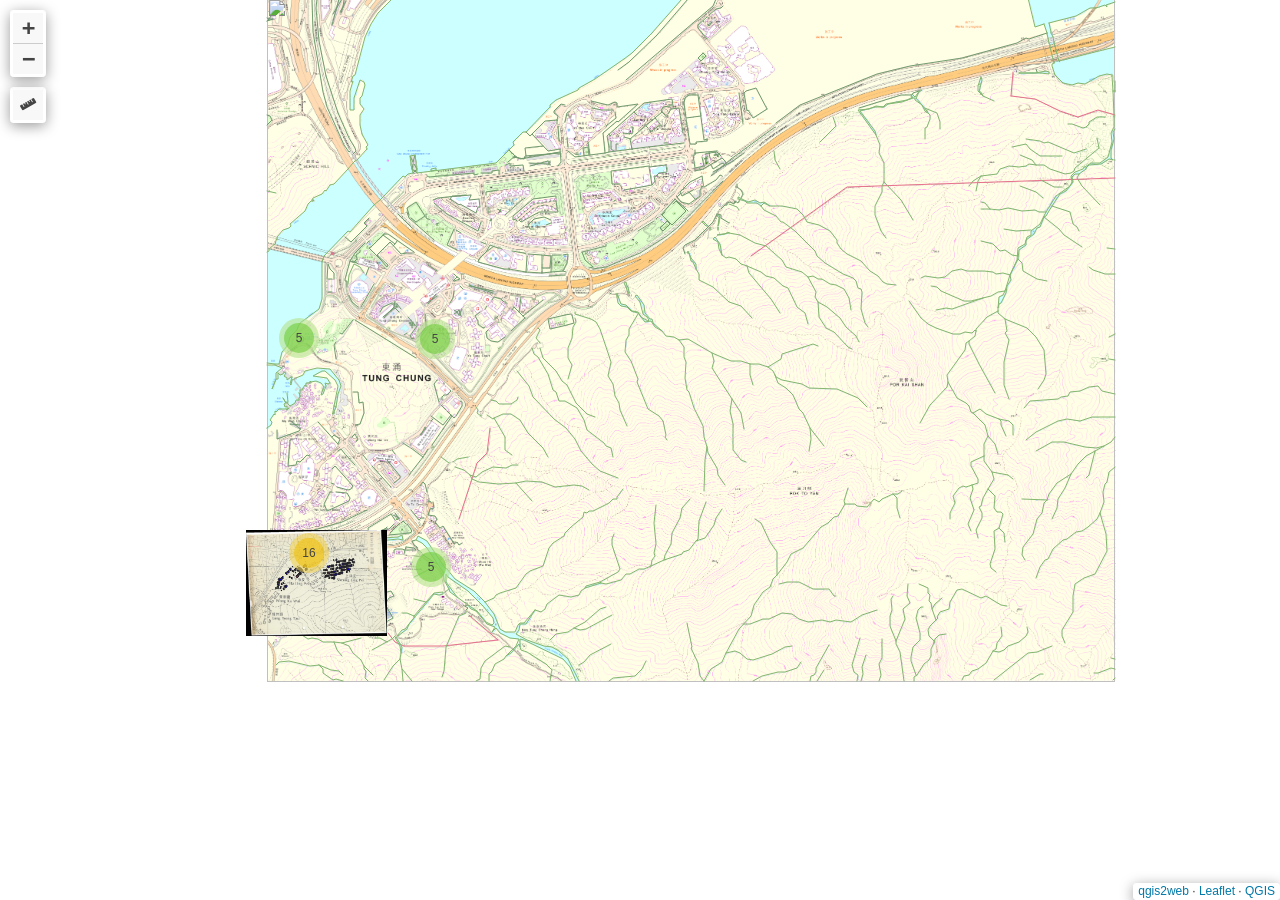
==== commit 85e801c3: "Fix qgis2web_2026_10_25: repair newline-split bilingual field strings (JS syntax error), add missing" ====
--- a/qgis2web_2026_10_25-00_09_29_727460/index.html
+++ b/qgis2web_2026_10_25-00_09_29_727460/index.html
@@ -552,31 +552,19 @@
             var popupContent = '<table>\
                     <tr>\
                         <th scope="row">Photo ID</th>\
-                        <td class="visible-with-data" id="照片總編號
-Photo ID">' + (feature.properties['照片總編號
-Photo ID'] !== null ? autolinker.link(String(feature.properties['照片總編號
-Photo ID']).replace(/'/g, '\'').toLocaleString()) : '') + '</td>\
+                        <td class="visible-with-data" id="照片總編號\nPhoto ID">' + (feature.properties['照片總編號\nPhoto ID'] !== null ? autolinker.link(String(feature.properties['照片總編號\nPhoto ID']).replace(/'/g, '\'').toLocaleString()) : '') + '</td>\
                     </tr>\
                     <tr>\
                         <th scope="row">Date</th>\
-                        <td class="visible-with-data" id="指攝日期
-Photograph Date">' + (feature.properties['指攝日期
-Photograph Date'] !== null ? autolinker.link(String(feature.properties['指攝日期
-Photograph Date']).replace(/'/g, '\'').toLocaleString()) : '') + '</td>\
+                        <td class="visible-with-data" id="指攝日期\nPhotograph Date">' + (feature.properties['指攝日期\nPhotograph Date'] !== null ? autolinker.link(String(feature.properties['指攝日期\nPhotograph Date']).replace(/'/g, '\'').toLocaleString()) : '') + '</td>\
                     </tr>\
                     <tr>\
                         <th scope="row">Location</th>\
-                        <td class="visible-with-data" id="位置
-Place">' + (feature.properties['位置
-Place'] !== null ? autolinker.link(String(feature.properties['位置
-Place']).replace(/'/g, '\'').toLocaleString()) : '') + '</td>\
+                        <td class="visible-with-data" id="位置\nPlace">' + (feature.properties['位置\nPlace'] !== null ? autolinker.link(String(feature.properties['位置\nPlace']).replace(/'/g, '\'').toLocaleString()) : '') + '</td>\
                     </tr>\
                     <tr>\
                         <th scope="row">Photograph</th>\
-                        <td class="visible-with-data" id="相片
-Photo_path">' + (feature.properties['相片
-Photo_path'] !== null ? '<img src="images/' + String(feature.properties['相片
-Photo_path']).replace(/[\\/:]/g, '_').trim().replace(/'/g, '\'').replace(/"/g, '&quot;') + '">' : '') + '</td>\
+                        <td class="visible-with-data" id="相片\nPhoto_path">' + (feature.properties['相片\nPhoto_path'] !== null ? '<img src="images/' + String(feature.properties['相片\nPhoto_path']).replace(/[\\/:]/g, '_').trim().replace(/'/g, '\'').replace(/"/g, '&quot;').replace(/ /g, '%20') + '">' : '') + '</td>\
                     </tr>\
                     <tr>\
                         <th scope="row">Primary subject</th>\
@@ -592,10 +580,7 @@
                     </tr>\
                     <tr>\
                         <th scope="row">File Type</th>\
-                        <td class="visible-with-data" id="檔案類型
-File type">' + (feature.properties['檔案類型
-File type'] !== null ? autolinker.link(String(feature.properties['檔案類型
-File type']).replace(/'/g, '\'').toLocaleString()) : '') + '</td>\
+                        <td class="visible-with-data" id="檔案類型\nFile type">' + (feature.properties['檔案類型\nFile type'] !== null ? autolinker.link(String(feature.properties['檔案類型\nFile type']).replace(/'/g, '\'').toLocaleString()) : '') + '</td>\
                     </tr>\
                     <tr>\
                         <th scope="row">Source</th>\
@@ -603,17 +588,11 @@
                     </tr>\
                     <tr>\
                         <th scope="row">Location precision</th>\
-                        <td class="visible-with-data" id="坐標可信度
-coordinate_confidence">' + (feature.properties['坐標可信度
-coordinate_confidence'] !== null ? autolinker.link(String(feature.properties['坐標可信度
-coordinate_confidence']).replace(/'/g, '\'').toLocaleString()) : '') + '</td>\
+                        <td class="visible-with-data" id="坐標可信度\ncoordinate_confidence">' + (feature.properties['坐標可信度\ncoordinate_confidence'] !== null ? autolinker.link(String(feature.properties['坐標可信度\ncoordinate_confidence']).replace(/'/g, '\'').toLocaleString()) : '') + '</td>\
                     </tr>\
                     <tr>\
                         <th scope="row">Note</th>\
-                        <td class="visible-with-data" id="坐標備註
-coordinate_note">' + (feature.properties['坐標備註
-coordinate_note'] !== null ? autolinker.link(String(feature.properties['坐標備註
-coordinate_note']).replace(/'/g, '\'').toLocaleString()) : '') + '</td>\
+                        <td class="visible-with-data" id="坐標備註\ncoordinate_note">' + (feature.properties['坐標備註\ncoordinate_note'] !== null ? autolinker.link(String(feature.properties['坐標備註\ncoordinate_note']).replace(/'/g, '\'').toLocaleString()) : '') + '</td>\
                     </tr>\
                 </table>';
             var content = removeEmptyRowsFromPopupContent(popupContent, feature);
@@ -770,9 +749,7 @@
                 feature: layer.feature,
                 variables: {}
             };
-            layer.bindTooltip((layer.feature.properties['q2wHide_照片流水號
-Photo serial number'] !== null?String('<div style="color: #323232; font-size: 10pt; font-family: \'Open Sans\', sans-serif;">' + layer.feature.properties['q2wHide_照片流水號
-Photo serial number']).replace(/\\n/g, '<br>') + '</div>':''), {permanent: true, offset: [-0, -16], className: 'css_B21_7'});
+            layer.bindTooltip((layer.feature.properties['q2wHide_照片流水號\nPhoto serial number'] !== null?String('<div style="color: #323232; font-size: 10pt; font-family: \'Open Sans\', sans-serif;">' + layer.feature.properties['q2wHide_照片流水號\nPhoto serial number']).replace(/\\n/g, '<br>') + '</div>':''), {permanent: true, offset: [-0, -16], className: 'css_B21_7'});
             labels.push(layer);
             totalMarkers += 1;
               layer.added = true;
--- a/qgis2web_2026_10_25-00_09_29_727460/css/L.Control.Layers.Tree.css
+++ b/qgis2web_2026_10_25-00_09_29_727460/css/L.Control.Layers.Tree.css
@@ -0,0 +1,66 @@
+.leaflet-control-layers-toggle.leaflet-layerstree-named-toggle {
+    margin: 2px 5px;
+    width: auto;
+    height: auto;
+    background-image: none;
+}
+
+.leaflet-control-layers-list{
+	font: 13px / 1.7 "Helvetica Neue", Arial, Helvetica, sans-serif;
+}
+
+.leaflet-layerstree-node {
+}
+
+.leaflet-layerstree-header input{
+    margin-left: 0px;
+}
+
+
+.leaflet-layerstree-header {
+}
+
+.leaflet-layerstree-header-pointer {
+    cursor: pointer;
+}
+
+.leaflet-layerstree-header label {
+    display: inline-block;
+    cursor: pointer;
+}
+
+.leaflet-layerstree-header-label {
+}
+
+.leaflet-layerstree-header-name {
+	padding-left: 2px;
+}
+
+.leaflet-layerstree-header-space {
+}
+
+.leaflet-layerstree-children {
+    padding-left: 20px;
+}
+
+.leaflet-layerstree-children-nopad {
+    padding-left: 0px;
+}
+
+.leaflet-layerstree-closed {
+}
+
+.leaflet-layerstree-opened {
+}
+
+.leaflet-layerstree-hide {
+    display: none;
+}
+
+.leaflet-layerstree-nevershow {
+    display: none;
+}
+
+.leaflet-layerstree-expand-collapse {
+    cursor: pointer;
+}
